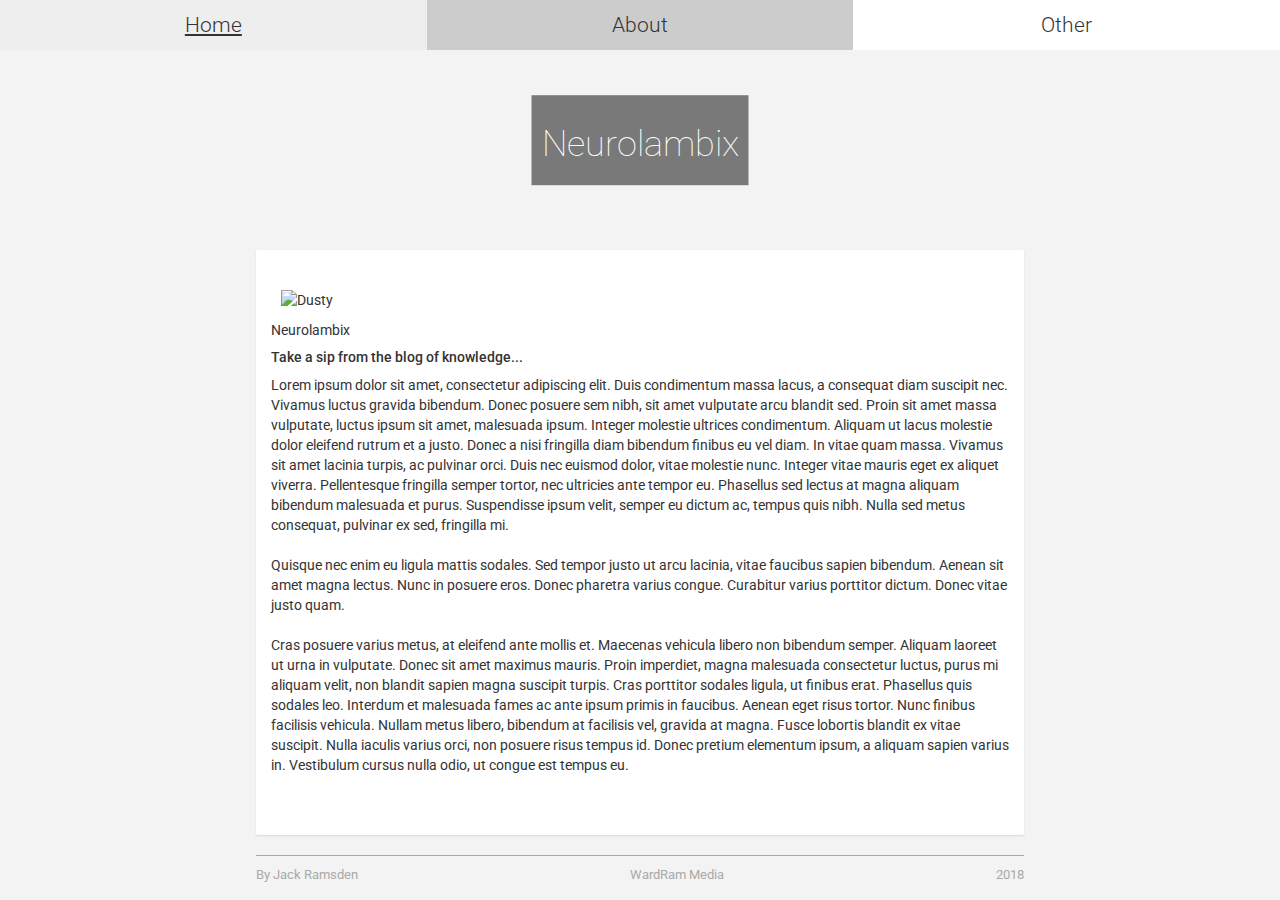
==== about.htm @ 0b2efec2 "Re-add about and other" ====
<!DOCTYPE html>
<html lang="en">
<head>
    <title>Blog Title Text continued</title>
    <meta charset="UTF-8">
    <meta name="viewport" content="width=device-width, initial-scale=1">
    <!-- Links -->
    <script src="JS/app.js"></script>
    <link rel="stylesheet" type="text/css" href="CSS/app.css">
    <link href="https://fonts.googleapis.com/css?family=Roboto:100,300,400,500,700,900" rel="stylesheet">
    <!-- jQuery -->
    <script src="https://ajax.googleapis.com/ajax/libs/jquery/3.3.1/jquery.min.js"></script>
    <!-- Bootstrap CSS -->
    <link rel="stylesheet" href="https://maxcdn.bootstrapcdn.com/bootstrap/3.3.7/css/bootstrap.min.css">
    <!-- Bootstrap JS -->
    <script src="https://maxcdn.bootstrapcdn.com/bootstrap/3.3.7/js/bootstrap.min.js"></script>       
</head>

<body>
<!--***** Nav *****-->
    <nav class="navbar">
        <!--<div class="<container-fluid content-width">-->
            <div class="text-center">
                <ul class="nav navbar-flex">
                    <li><a href="index.htm" class="nav-link">Home</a></li>
                    <li class="center-nav-option active"><a href="about.htm" class="nav-link">About</a></li>
                    <li><a href="other.htm" class="nav-link">Other</a></li>
                </ul>
            </div>
        <!--</div>-->
    </nav>

<!--***** Hero *****-->
    <div class="hero-bck" style="height: 20%;">
      <div class="hero-text">
        <h1>Neurolambix</h1>
            <!--<img class="img-circle hero-img" src="Image/dusty.jpg" alt="Dusty"/>
        <h5>Take a sip from the blog of knowledge...</h5>-->
      </div>
    </div>

	<button onclick="topFunction()" id="scrollTop" title="Go to top"><span class="glyphicon glyphicon-chevron-up" aria-hidden="true"></span></button>
<!--***** About *****-->
    <div class="container-fluid blog-bg-1 content-section content-width">
        <div class="about">
            <img class="about-img hero-img" src="Image/dusty.jpg" alt="Dusty"/>
            <div class="about-content">
                <p class="about-title">Neurolambix</p>
                <h5>Take a sip from the blog of knowledge...</h5>
                <p>Lorem ipsum dolor sit amet, consectetur adipiscing elit. Duis condimentum massa lacus, a consequat diam suscipit nec. Vivamus luctus gravida bibendum. Donec posuere sem nibh, sit amet vulputate arcu blandit sed. Proin sit amet massa vulputate, luctus ipsum sit amet, malesuada ipsum. Integer molestie ultrices condimentum. Aliquam ut lacus molestie dolor eleifend rutrum et a justo. Donec a nisi fringilla diam bibendum finibus eu vel diam. In vitae quam massa. Vivamus sit amet lacinia turpis, ac pulvinar orci. Duis nec euismod dolor, vitae molestie nunc. Integer vitae mauris eget ex aliquet viverra. Pellentesque fringilla semper tortor, nec ultricies ante tempor eu. Phasellus sed lectus at magna aliquam bibendum malesuada et purus. Suspendisse ipsum velit, semper eu dictum ac, tempus quis nibh. Nulla sed metus consequat, pulvinar ex sed, fringilla mi.
                <br/>
                <br/>
                Quisque nec enim eu ligula mattis sodales. Sed tempor justo ut arcu lacinia, vitae faucibus sapien bibendum. Aenean sit amet magna lectus. Nunc in posuere eros. Donec pharetra varius congue. Curabitur varius porttitor dictum. Donec vitae justo quam.
                <br/>        
                <br/>        
                Cras posuere varius metus, at eleifend ante mollis et. Maecenas vehicula libero non bibendum semper. Aliquam laoreet ut urna in vulputate. Donec sit amet maximus mauris. Proin imperdiet, magna malesuada consectetur luctus, purus mi aliquam velit, non blandit sapien magna suscipit turpis. Cras porttitor sodales ligula, ut finibus erat. Phasellus quis sodales leo. Interdum et malesuada fames ac ante ipsum primis in faucibus. Aenean eget risus tortor. Nunc finibus facilisis vehicula. Nullam metus libero, bibendum at facilisis vel, gravida at magna. Fusce lobortis blandit ex vitae suscipit. Nulla iaculis varius orci, non posuere risus tempus id. Donec pretium elementum ipsum, a aliquam sapien varius in. Vestibulum cursus nulla odio, ut congue est tempus eu.</p>
            </div>
        </div>
    </div>

    
<footer>
    <div class="footer-rule content-width"></div>
    <div class="text-center footer-text content-width">
        <p>By Jack Ramsden</p>
        <p>WardRam Media</p>
        <p>2018</p>
    </div>

</footer>
</body>
</html>
---- CSS/app.css ----
body {
    font-family: 'Roboto', sans-serif!important;
	background-color: #f3f3f3!important;
}
body, html {
    height: 100%;
}
footer div p {
    color: #aaa;
    font-size: 0.9em;
}
.footer-rule {
    height: 1px;
    background-color: #aaa;
    margin-top: 10px;
    margin-bottom: 10px;
    margin-left: auto;
    margin-right: auto;
}
.footer-text {
    margin: auto;
    display: flex;
    justify-content: space-between;
}

/***** Start Responsive *****/
.content-width{
	width: 95%;
}
@media (min-width: 768px){
	.content-width {
		width: 60%;
	}
}
/***** End Responsive *****/

/***** Start Nav *****/
.navbar {
    margin-bottom: 0!important;
    border-radius: 0!important;
    width: 100%!important;
    top: 0!important;
    min-height: 50px!important;
    background: rgb(255, 255, 255)!important;
    border: 0px!important;
}
.navbar-flex {
    display: flex;
    justify-content: space-between;
}
.navbar-flex>li {
    width: 34%;
    border: 0px!important;
}
.navbar-flex>li>a {
    transition: background-color .2s;
}
.navbar-flex>li>a:hover {
    transition: background-color .2s;
    text-decoration: underline!important;
}
.nav-link{
    color: #333!important;
    font-weight: 300;
    font-size: 1.5em;
}
.nav-title{
    color: #333!important;
    font-weight: 100!important;
    font-size: 4em!important;
}
.active{
    text-decoration: none;
    background-color: #ccc;
}
/***** End Nav *****/

/****** Start Background Colours ******/
.bg-1 { 
    background-color: #1abc9c; /* Green */
    color: #fff;
}
.bg-2 { 
    background-color: #474e5d; /* Dark Blue */
    color: #fff;
}
.bg-3 { 
    background-color: #fff; /* White */
    color: #333;
}
/* Blog*/
.blog-bg-1 { 
    background-color: #fff; /* White */
    color: #333;
}
.blog-bg-2 { 
    background-color: #f1f1f1; /* Off White */
    color: #333;
}
/****** End Background Colours ******/

/****** Start Scroll Top ******/
#scrollTop {
    display: none;
    position: fixed;
    bottom: 20px;
    right: 30px;
    z-index: 99;
    border: none;
    outline: none;
    background-color: rgba(0, 0, 0, 0.3);
    color: white;
    cursor: pointer;
    padding: 15px 15px 10px 15px;
    border-radius: 10px;
    font-size: 18px;
}

#scrollTop:hover {
    background-color: rgba(0, 0, 0, 0.6); /* Add a dark-grey background on hover */
}
/****** End Scroll Top ******/

/***** Start Hero *****/
.hero-bck {
    /* The image used */
    background-image: url("../Image/holdbanner.jpg");
    /* Set a specific height */
    height: 70%;
    /* Position and center the image to scale nicely on all screens */
    background-position: center;
    background-repeat: no-repeat;
    background-size: cover;
    position: relative;
}
/* Place text in the middle of the image */
.hero-text {
    text-align: center;
    position: absolute;
    top: 50%;
    left: 50%;
    transform: translate(-50%, -50%);
    color: white;
    background: rgba(0, 0, 0, 0.5);
    padding: 10px;
}
.hero-text h1 {
    font-weight: 100;
}
.hero-img {
    object-fit: cover;
    width: 250px;
    height: 250px;
    margin: 10px;
}
/***** End Hero *****/

/***** Start Blog *****/
.blog-subtitle {
	margin-left: auto;
	margin-right: auto;
	margin-top: 20px;
	color: #aaa;
    font-weight: 100;
    font-size: 3em;
}
.content-section {
    padding-top: 30px;
    padding-bottom: 50px;
    margin: 20px;
    border-radius: 2px;
    box-shadow: 0 1px 2px rgba(0, 0, 0, 0.1);
    transition: box-shadow .3s;
}
.content-section:hover {
    box-shadow: 0 5px 15px rgba(0, 0, 0, 0.3);
}
.content-section h3 {
}
.content-section .subtext {
    color: #aaa;
    font-size: 0.9em;
    margin-bottom: 30px;
}
/***** End Blog *****/
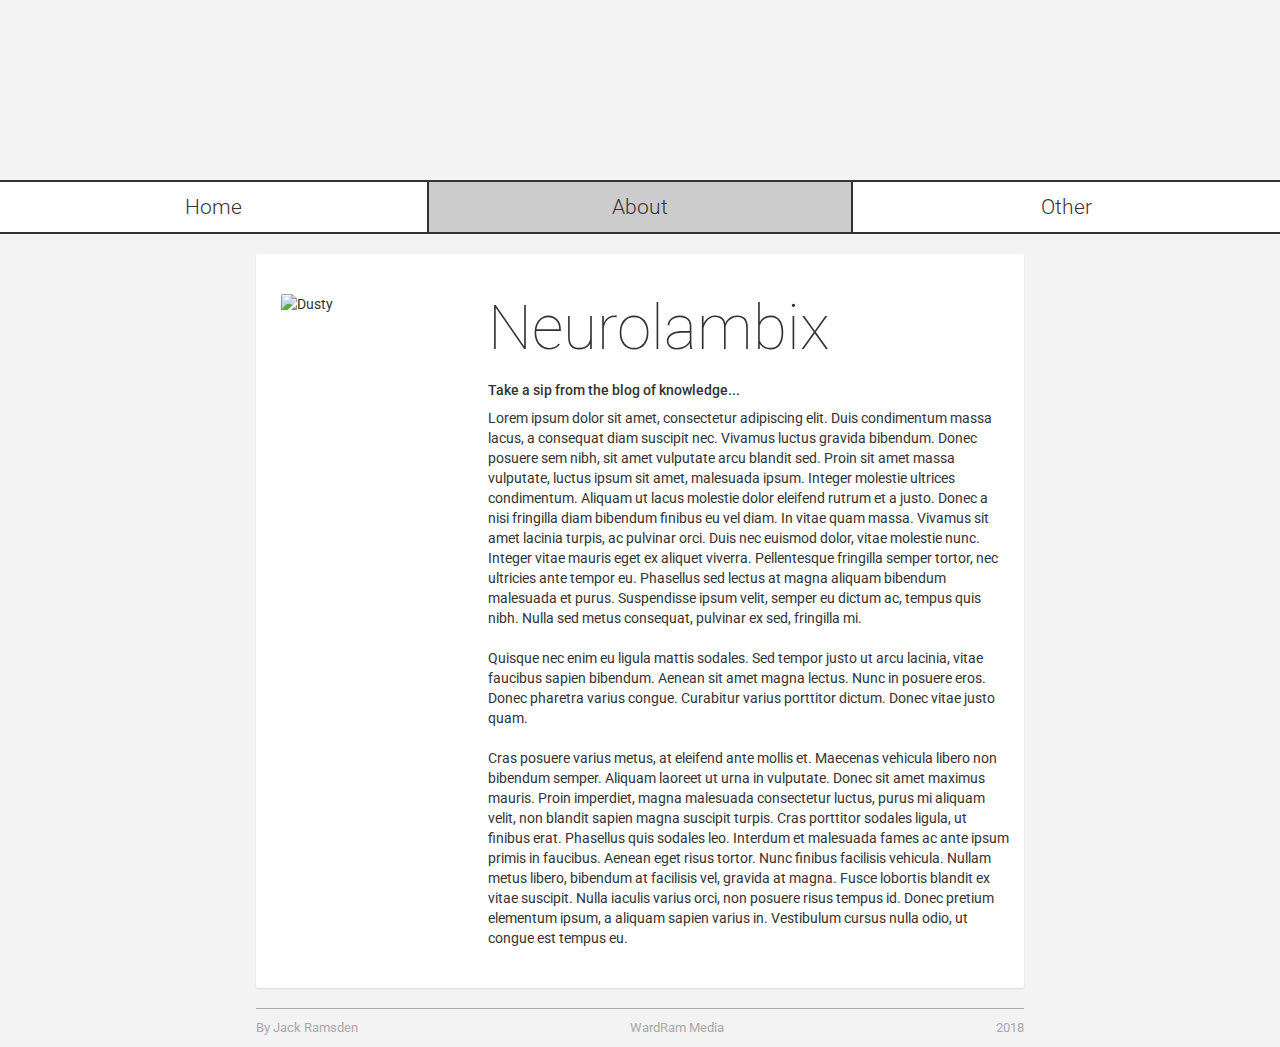
==== commit fb274114: "Initial restyling" ====
--- a/about.htm
+++ b/about.htm
@@ -17,6 +17,15 @@
 </head>
 
 <body>
+<!--***** Hero *****-->
+    <div class="hero-bck" style="height: 20%;">
+      <!--<div class="hero-text">
+        <h1>Neurolambix</h1>
+            <!--<img class="img-circle hero-img" src="Image/dusty.jpg" alt="Dusty"/>
+        <h5>Take a sip from the blog of knowledge...</h5>
+      </div>-->
+    </div>
+
 <!--***** Nav *****-->
     <nav class="navbar">
         <!--<div class="<container-fluid content-width">-->
@@ -29,16 +38,7 @@
             </div>
         <!--</div>-->
     </nav>
-
-<!--***** Hero *****-->
-    <div class="hero-bck" style="height: 20%;">
-      <div class="hero-text">
-        <h1>Neurolambix</h1>
-            <!--<img class="img-circle hero-img" src="Image/dusty.jpg" alt="Dusty"/>
-        <h5>Take a sip from the blog of knowledge...</h5>-->
-      </div>
-    </div>
-
+    
 	<button onclick="topFunction()" id="scrollTop" title="Go to top"><span class="glyphicon glyphicon-chevron-up" aria-hidden="true"></span></button>
 <!--***** About *****-->
     <div class="container-fluid blog-bg-1 content-section content-width">
--- a/CSS/app.css
+++ b/CSS/app.css
@@ -47,10 +47,11 @@
 .navbar-flex {
     display: flex;
     justify-content: space-between;
+    border-top: 2px solid #333;
+    border-bottom: 2px solid #333;
 }
 .navbar-flex>li {
     width: 34%;
-    border: 0px!important;
 }
 .navbar-flex>li>a {
     transition: background-color .2s;
@@ -58,6 +59,10 @@
 .navbar-flex>li>a:hover {
     transition: background-color .2s;
     text-decoration: underline!important;
+}
+.center-nav-option{
+    border-left: 2px solid #333;
+    border-right: 2px solid #333;
 }
 .nav-link{
     color: #333!important;
@@ -124,7 +129,7 @@
 /***** Start Hero *****/
 .hero-bck {
     /* The image used */
-    background-image: url("../Image/holdbanner.jpg");
+    background-image: url("../Image/holdbanner2.JPG");
     /* Set a specific height */
     height: 70%;
     /* Position and center the image to scale nicely on all screens */
@@ -135,17 +140,18 @@
 }
 /* Place text in the middle of the image */
 .hero-text {
-    text-align: center;
+    /*text-align: center;
     position: absolute;
     top: 50%;
     left: 50%;
-    transform: translate(-50%, -50%);
+    transform: translate(-50%, -50%);*/
     color: white;
     background: rgba(0, 0, 0, 0.5);
     padding: 10px;
 }
 .hero-text h1 {
     font-weight: 100;
+    font-size: 62px;
 }
 .hero-img {
     object-fit: cover;
@@ -166,7 +172,6 @@
 }
 .content-section {
     padding-top: 30px;
-    padding-bottom: 50px;
     margin: 20px;
     border-radius: 2px;
     box-shadow: 0 1px 2px rgba(0, 0, 0, 0.1);
@@ -182,4 +187,31 @@
     font-size: 0.9em;
     margin-bottom: 30px;
 }
-/***** End Blog *****/+.tags{
+    margin: 40px 0px 15px 0px;
+}
+.tags>span{
+    margin-right: 4px;
+}
+/***** End Blog *****/
+
+.about{
+    margin-bottom:30px;
+    display: flex;
+    
+}
+.about-title{
+    font-weight: 100;
+    font-size: 62px;
+}
+.about-img {
+    object-fit: cover;
+    width: 250px;
+    height: 250px;
+    margin: 10px;
+    border-radius: 2px;
+}
+.about-content{
+    margin-left: 20px;
+    width: 100%;
+}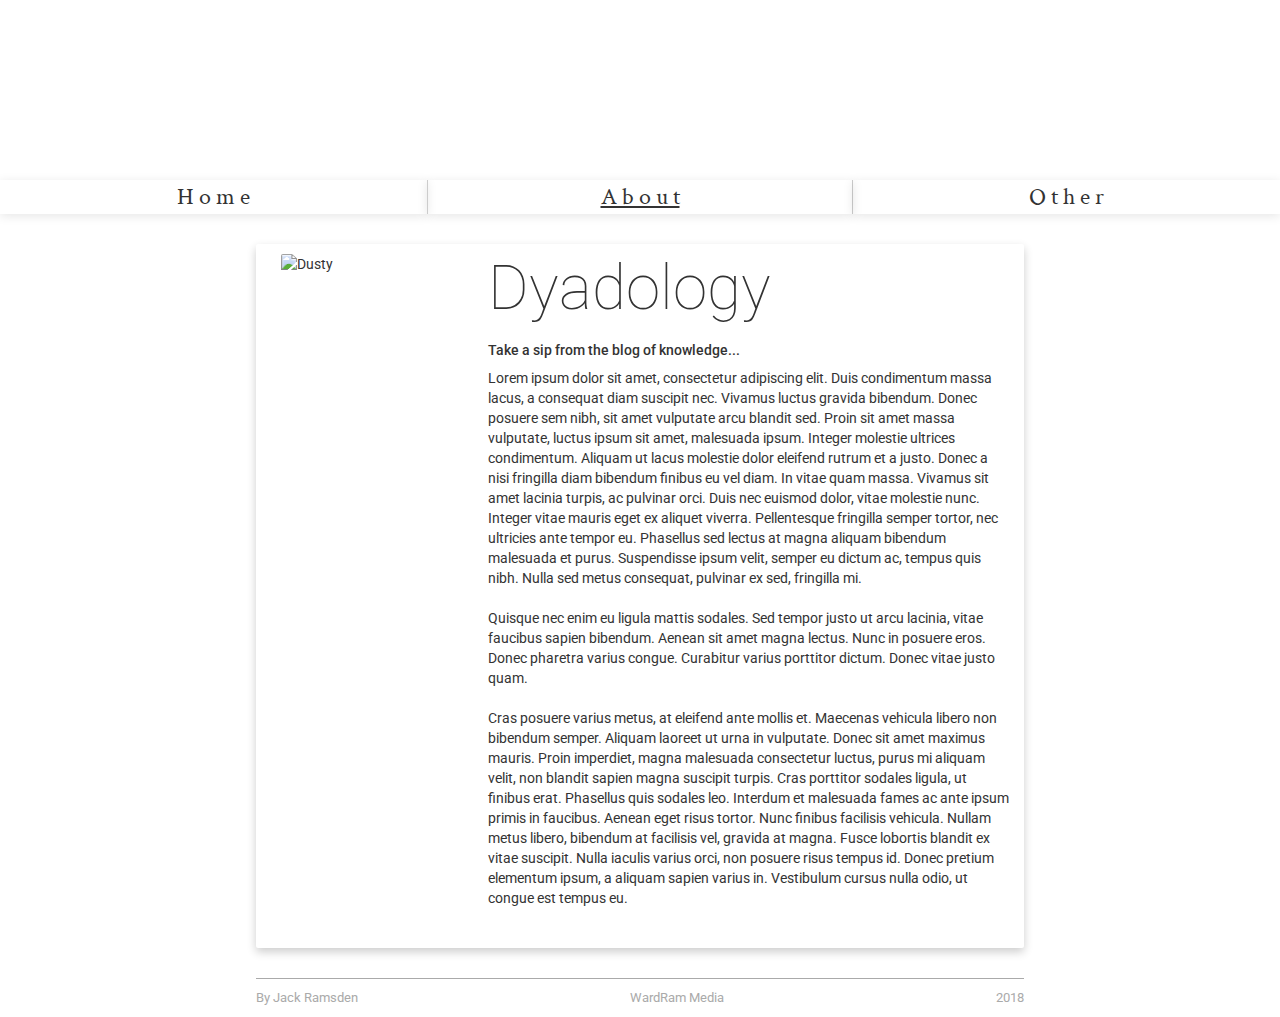
==== commit cc69cec5: "Banner" ====
--- a/about.htm
+++ b/about.htm
@@ -1,13 +1,14 @@
 <!DOCTYPE html>
 <html lang="en">
 <head>
-    <title>Blog Title Text continued</title>
+    <title>Dyadology</title>
     <meta charset="UTF-8">
     <meta name="viewport" content="width=device-width, initial-scale=1">
     <!-- Links -->
     <script src="JS/app.js"></script>
     <link rel="stylesheet" type="text/css" href="CSS/app.css">
     <link href="https://fonts.googleapis.com/css?family=Roboto:100,300,400,500,700,900" rel="stylesheet">
+    <link href="https://fonts.googleapis.com/css?family=Crimson+Text" rel="stylesheet">
     <!-- jQuery -->
     <script src="https://ajax.googleapis.com/ajax/libs/jquery/3.3.1/jquery.min.js"></script>
     <!-- Bootstrap CSS -->
@@ -31,9 +32,9 @@
         <!--<div class="<container-fluid content-width">-->
             <div class="text-center">
                 <ul class="nav navbar-flex">
-                    <li><a href="index.htm" class="nav-link">Home</a></li>
-                    <li class="center-nav-option active"><a href="about.htm" class="nav-link">About</a></li>
-                    <li><a href="other.htm" class="nav-link">Other</a></li>
+                    <li><a href="index.htm" class="nav-link">H o m e</a></li>
+                    <li class="center-nav-option active"><a href="about.htm" class="nav-link">A b o u t</a></li>
+                    <li><a href="other.htm" class="nav-link">O t h e r</a></li>
                 </ul>
             </div>
         <!--</div>-->
@@ -45,7 +46,7 @@
         <div class="about">
             <img class="about-img hero-img" src="Image/dusty.jpg" alt="Dusty"/>
             <div class="about-content">
-                <p class="about-title">Neurolambix</p>
+                <p class="about-title">Dyadology</p>
                 <h5>Take a sip from the blog of knowledge...</h5>
                 <p>Lorem ipsum dolor sit amet, consectetur adipiscing elit. Duis condimentum massa lacus, a consequat diam suscipit nec. Vivamus luctus gravida bibendum. Donec posuere sem nibh, sit amet vulputate arcu blandit sed. Proin sit amet massa vulputate, luctus ipsum sit amet, malesuada ipsum. Integer molestie ultrices condimentum. Aliquam ut lacus molestie dolor eleifend rutrum et a justo. Donec a nisi fringilla diam bibendum finibus eu vel diam. In vitae quam massa. Vivamus sit amet lacinia turpis, ac pulvinar orci. Duis nec euismod dolor, vitae molestie nunc. Integer vitae mauris eget ex aliquet viverra. Pellentesque fringilla semper tortor, nec ultricies ante tempor eu. Phasellus sed lectus at magna aliquam bibendum malesuada et purus. Suspendisse ipsum velit, semper eu dictum ac, tempus quis nibh. Nulla sed metus consequat, pulvinar ex sed, fringilla mi.
                 <br/>
--- a/CSS/app.css
+++ b/CSS/app.css
@@ -1,6 +1,6 @@
 body {
     font-family: 'Roboto', sans-serif!important;
-	background-color: #f3f3f3!important;
+	/*background-color: #f3f3f3!important;*/
 }
 body, html {
     height: 100%;
@@ -40,34 +40,39 @@
     border-radius: 0!important;
     width: 100%!important;
     top: 0!important;
-    min-height: 50px!important;
+    min-height: 20px!important;
     background: rgb(255, 255, 255)!important;
     border: 0px!important;
 }
 .navbar-flex {
     display: flex;
     justify-content: space-between;
-    border-top: 2px solid #333;
-    border-bottom: 2px solid #333;
+    font-family:  'Crimson Text', serif;
+    /*border-top: 1px solid #333;
+    border-bottom: 1px solid #333;*/
 }
 .navbar-flex>li {
     width: 34%;
+    box-shadow: 0 2px 10px rgba(0, 0, 0, 0.1);
 }
 .navbar-flex>li>a {
-    transition: background-color .2s;
+    padding: 0px!important;
+    transition: box-shadow .2s;
+    
 }
 .navbar-flex>li>a:hover {
-    transition: background-color .2s;
+    box-shadow: 0 2px 10px rgba(0, 0, 0, 0.2);
     text-decoration: underline!important;
+    background-color: #fff!important;
 }
 .center-nav-option{
-    border-left: 2px solid #333;
-    border-right: 2px solid #333;
+    border-left: 1px solid #ccc;
+    border-right: 1px solid #ccc;
 }
 .nav-link{
     color: #333!important;
-    font-weight: 300;
-    font-size: 1.5em;
+    font-weight: 100;
+    font-size: 1.7em;
 }
 .nav-title{
     color: #333!important;
@@ -75,8 +80,8 @@
     font-size: 4em!important;
 }
 .active{
-    text-decoration: none;
-    background-color: #ccc;
+    text-decoration: underline;
+    /*background-color: #ccc;*/
 }
 /***** End Nav *****/
 
@@ -113,23 +118,23 @@
     z-index: 99;
     border: none;
     outline: none;
-    background-color: rgba(0, 0, 0, 0.3);
+    background-color: rgba(0, 0, 0, 0.9);
     color: white;
     cursor: pointer;
-    padding: 15px 15px 10px 15px;
-    border-radius: 10px;
+    padding: 10px 10px 5px 10px;
+    border-radius: 2px;
     font-size: 18px;
 }
 
-#scrollTop:hover {
-    background-color: rgba(0, 0, 0, 0.6); /* Add a dark-grey background on hover */
-}
+/*#scrollTop:hover {
+    background-color: rgba(0, 0, 0, 1); /* Add a dark-grey background on hover 
+}*/
 /****** End Scroll Top ******/
 
 /***** Start Hero *****/
 .hero-bck {
     /* The image used */
-    background-image: url("../Image/holdbanner2.JPG");
+    background-image: url("../Image/banner.png");
     /* Set a specific height */
     height: 70%;
     /* Position and center the image to scale nicely on all screens */
@@ -171,19 +176,20 @@
     font-size: 3em;
 }
 .content-section {
-    padding-top: 30px;
-    margin: 20px;
+    /*padding-top: 30px;*/
+    margin: 30px;
     border-radius: 2px;
-    box-shadow: 0 1px 2px rgba(0, 0, 0, 0.1);
+    box-shadow: 0 4px 10px rgba(0, 0, 0, 0.2);
     transition: box-shadow .3s;
 }
 .content-section:hover {
-    box-shadow: 0 5px 15px rgba(0, 0, 0, 0.3);
+    box-shadow: 0 5px 15px rgba(0, 0, 0, 0.4);
 }
 .content-section h3 {
+    font-family:  'Crimson Text', serif;
+    font-size: 34px;
 }
 .content-section .subtext {
-    color: #aaa;
     font-size: 0.9em;
     margin-bottom: 30px;
 }
@@ -198,7 +204,6 @@
 .about{
     margin-bottom:30px;
     display: flex;
-    
 }
 .about-title{
     font-weight: 100;
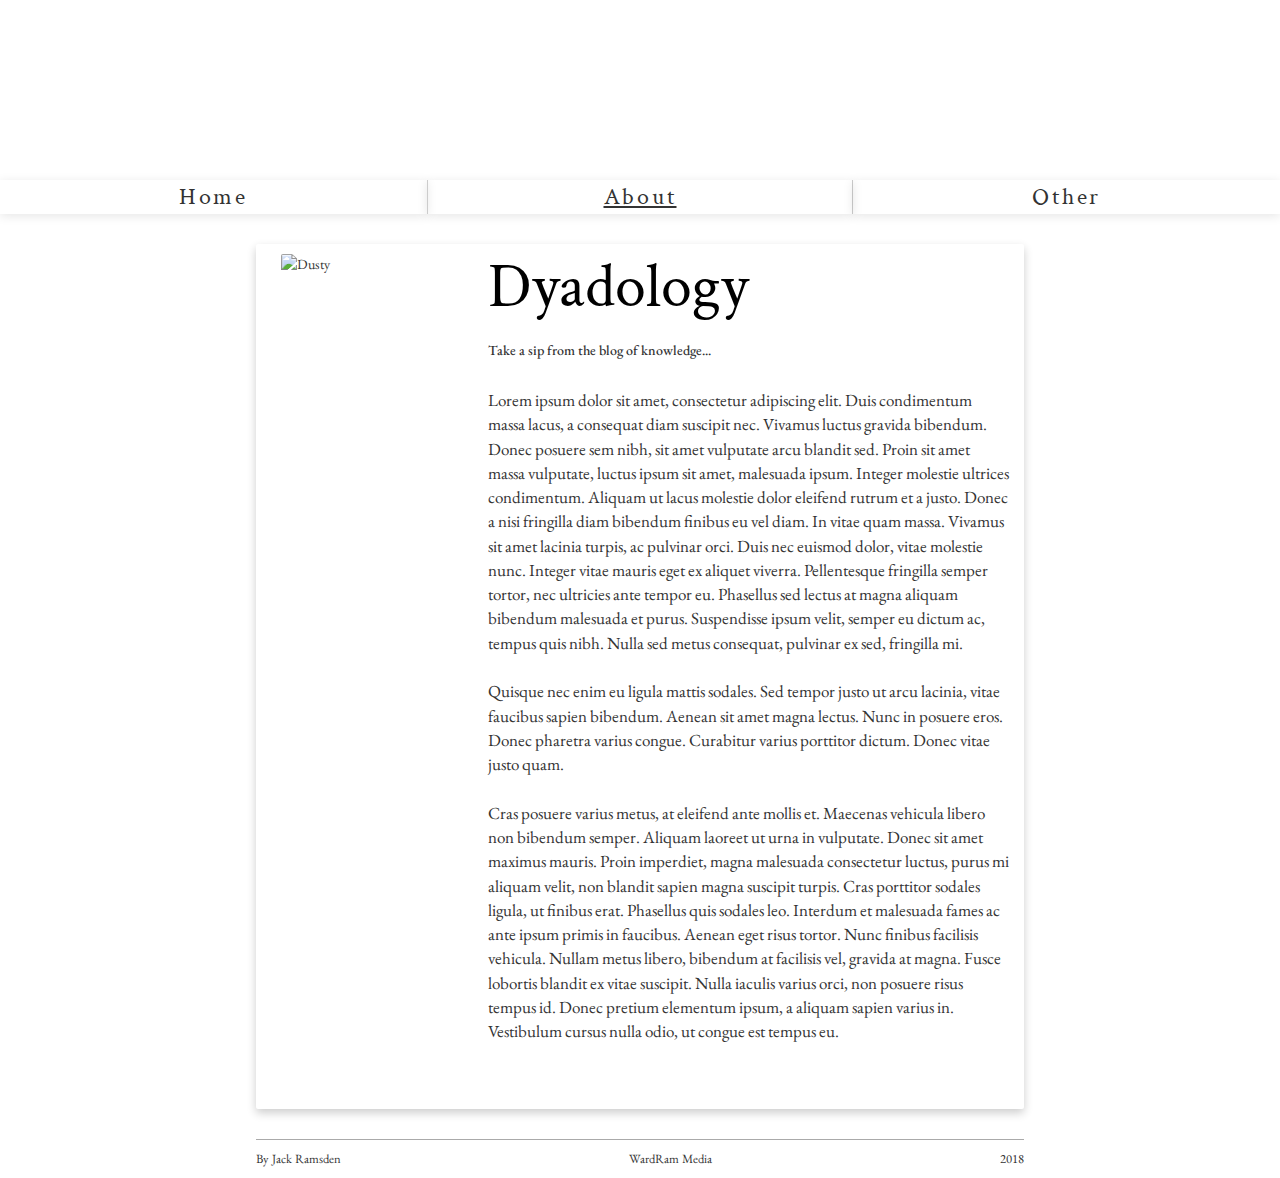
==== commit 81b64d66: "Subtext" ====
--- a/about.htm
+++ b/about.htm
@@ -7,8 +7,7 @@
     <!-- Links -->
     <script src="JS/app.js"></script>
     <link rel="stylesheet" type="text/css" href="CSS/app.css">
-    <link href="https://fonts.googleapis.com/css?family=Roboto:100,300,400,500,700,900" rel="stylesheet">
-    <link href="https://fonts.googleapis.com/css?family=Crimson+Text" rel="stylesheet">
+    <link href="https://fonts.googleapis.com/css?family=Crimson+Text|EB+Garamond|Roboto" rel="stylesheet">
     <!-- jQuery -->
     <script src="https://ajax.googleapis.com/ajax/libs/jquery/3.3.1/jquery.min.js"></script>
     <!-- Bootstrap CSS -->
@@ -32,9 +31,9 @@
         <!--<div class="<container-fluid content-width">-->
             <div class="text-center">
                 <ul class="nav navbar-flex">
-                    <li><a href="index.htm" class="nav-link">H o m e</a></li>
-                    <li class="center-nav-option active"><a href="about.htm" class="nav-link">A b o u t</a></li>
-                    <li><a href="other.htm" class="nav-link">O t h e r</a></li>
+                    <li><a href="index.htm" class="nav-link">Home</a></li>
+                    <li class="center-nav-option active"><a href="about.htm" class="nav-link">About</a></li>
+                    <li><a href="other.htm" class="nav-link">Other</a></li>
                 </ul>
             </div>
         <!--</div>-->
@@ -44,11 +43,11 @@
 <!--***** About *****-->
     <div class="container-fluid blog-bg-1 content-section content-width">
         <div class="about">
-            <img class="about-img hero-img" src="Image/dusty.jpg" alt="Dusty"/>
+            <img class="about-img" src="Image/aboutbanner.png" alt="Dusty"/>
             <div class="about-content">
                 <p class="about-title">Dyadology</p>
                 <h5>Take a sip from the blog of knowledge...</h5>
-                <p>Lorem ipsum dolor sit amet, consectetur adipiscing elit. Duis condimentum massa lacus, a consequat diam suscipit nec. Vivamus luctus gravida bibendum. Donec posuere sem nibh, sit amet vulputate arcu blandit sed. Proin sit amet massa vulputate, luctus ipsum sit amet, malesuada ipsum. Integer molestie ultrices condimentum. Aliquam ut lacus molestie dolor eleifend rutrum et a justo. Donec a nisi fringilla diam bibendum finibus eu vel diam. In vitae quam massa. Vivamus sit amet lacinia turpis, ac pulvinar orci. Duis nec euismod dolor, vitae molestie nunc. Integer vitae mauris eget ex aliquet viverra. Pellentesque fringilla semper tortor, nec ultricies ante tempor eu. Phasellus sed lectus at magna aliquam bibendum malesuada et purus. Suspendisse ipsum velit, semper eu dictum ac, tempus quis nibh. Nulla sed metus consequat, pulvinar ex sed, fringilla mi.
+                <p class="content-text">Lorem ipsum dolor sit amet, consectetur adipiscing elit. Duis condimentum massa lacus, a consequat diam suscipit nec. Vivamus luctus gravida bibendum. Donec posuere sem nibh, sit amet vulputate arcu blandit sed. Proin sit amet massa vulputate, luctus ipsum sit amet, malesuada ipsum. Integer molestie ultrices condimentum. Aliquam ut lacus molestie dolor eleifend rutrum et a justo. Donec a nisi fringilla diam bibendum finibus eu vel diam. In vitae quam massa. Vivamus sit amet lacinia turpis, ac pulvinar orci. Duis nec euismod dolor, vitae molestie nunc. Integer vitae mauris eget ex aliquet viverra. Pellentesque fringilla semper tortor, nec ultricies ante tempor eu. Phasellus sed lectus at magna aliquam bibendum malesuada et purus. Suspendisse ipsum velit, semper eu dictum ac, tempus quis nibh. Nulla sed metus consequat, pulvinar ex sed, fringilla mi.
                 <br/>
                 <br/>
                 Quisque nec enim eu ligula mattis sodales. Sed tempor justo ut arcu lacinia, vitae faucibus sapien bibendum. Aenean sit amet magna lectus. Nunc in posuere eros. Donec pharetra varius congue. Curabitur varius porttitor dictum. Donec vitae justo quam.
--- a/CSS/app.css
+++ b/CSS/app.css
@@ -1,18 +1,18 @@
 body {
-    font-family: 'Roboto', sans-serif!important;
+    /*font-family: 'Roboto', sans-serif!important;*/
+    font-family: 'EB Garamond', sans-serif!important;
 	/*background-color: #f3f3f3!important;*/
 }
 body, html {
     height: 100%;
 }
 footer div p {
-    color: #aaa;
+    color: #333;
     font-size: 0.9em;
 }
 .footer-rule {
     height: 1px;
     background-color: #aaa;
-    margin-top: 10px;
     margin-bottom: 10px;
     margin-left: auto;
     margin-right: auto;
@@ -48,6 +48,7 @@
     display: flex;
     justify-content: space-between;
     font-family:  'Crimson Text', serif;
+    letter-spacing: 0.2em;
     /*border-top: 1px solid #333;
     border-bottom: 1px solid #333;*/
 }
@@ -136,7 +137,7 @@
     /* The image used */
     background-image: url("../Image/banner.png");
     /* Set a specific height */
-    height: 70%;
+    height: 65%;
     /* Position and center the image to scale nicely on all screens */
     background-position: center;
     background-repeat: no-repeat;
@@ -188,16 +189,33 @@
 .content-section h3 {
     font-family:  'Crimson Text', serif;
     font-size: 34px;
+    color: black;
 }
 .content-section .subtext {
-    font-size: 0.9em;
-    margin-bottom: 30px;
+    font-size: 1.1em;
+    letter-spacing: 0.1em;
+}
+.content-text{
+    font-family: 'EB Garamond', sans-serif!important;
+    font-size: 17px;
+    margin-top: 30px;
+    margin-bottom: 35px;
 }
 .tags{
-    margin: 40px 0px 15px 0px;
+    margin: 0px 0px 15px 0px;
 }
 .tags>span{
     margin-right: 4px;
+}
+.label-default {
+    background-color: #333!important;
+}
+.label {
+    padding: .3em .6em .3em!important;
+    font-weight: 500!important;
+    border-radius: 1px!important;
+    font-size: 90%!important;
+    letter-spacing: 0.1em;
 }
 /***** End Blog *****/
 
@@ -206,13 +224,14 @@
     display: flex;
 }
 .about-title{
+    font-family:  'Crimson Text', serif;
     font-weight: 100;
     font-size: 62px;
+    color: black;
 }
 .about-img {
     object-fit: cover;
     width: 250px;
-    height: 250px;
     margin: 10px;
     border-radius: 2px;
 }
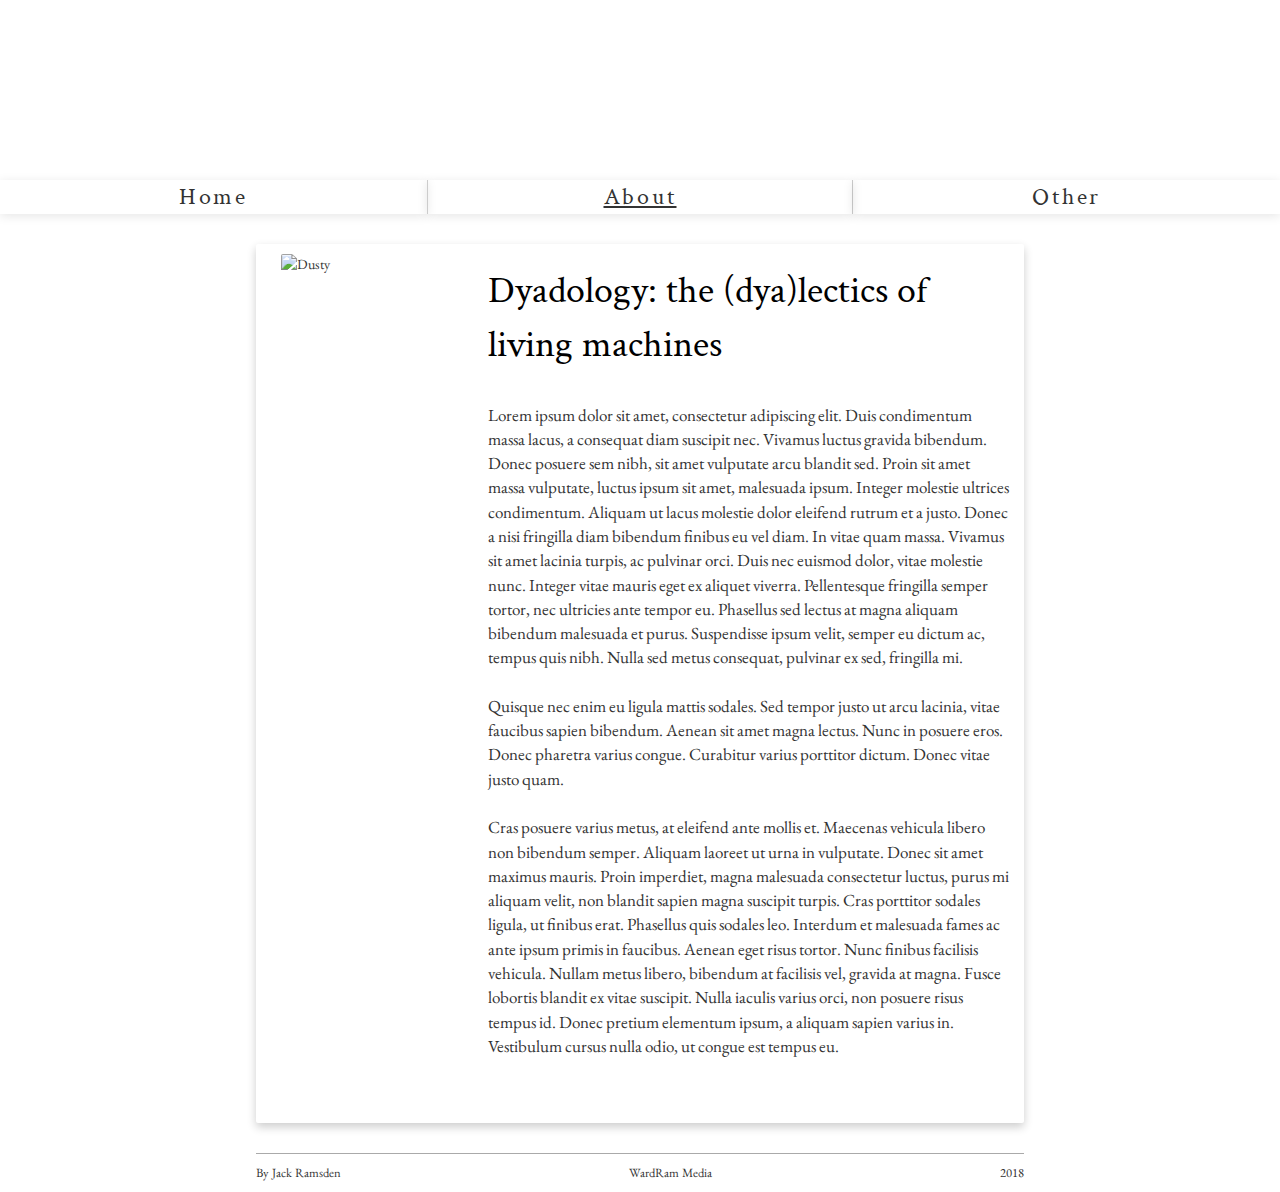
==== commit 0ddcb89c: "About title" ====
--- a/about.htm
+++ b/about.htm
@@ -45,8 +45,7 @@
         <div class="about">
             <img class="about-img" src="Image/aboutbanner.png" alt="Dusty"/>
             <div class="about-content">
-                <p class="about-title">Dyadology</p>
-                <h5>Take a sip from the blog of knowledge...</h5>
+                <p class="about-title">Dyadology: the (dya)lectics of living machines</p>
                 <p class="content-text">Lorem ipsum dolor sit amet, consectetur adipiscing elit. Duis condimentum massa lacus, a consequat diam suscipit nec. Vivamus luctus gravida bibendum. Donec posuere sem nibh, sit amet vulputate arcu blandit sed. Proin sit amet massa vulputate, luctus ipsum sit amet, malesuada ipsum. Integer molestie ultrices condimentum. Aliquam ut lacus molestie dolor eleifend rutrum et a justo. Donec a nisi fringilla diam bibendum finibus eu vel diam. In vitae quam massa. Vivamus sit amet lacinia turpis, ac pulvinar orci. Duis nec euismod dolor, vitae molestie nunc. Integer vitae mauris eget ex aliquet viverra. Pellentesque fringilla semper tortor, nec ultricies ante tempor eu. Phasellus sed lectus at magna aliquam bibendum malesuada et purus. Suspendisse ipsum velit, semper eu dictum ac, tempus quis nibh. Nulla sed metus consequat, pulvinar ex sed, fringilla mi.
                 <br/>
                 <br/>
--- a/CSS/app.css
+++ b/CSS/app.css
@@ -74,6 +74,8 @@
     color: #333!important;
     font-weight: 100;
     font-size: 1.7em;
+    -webkit-font-smoothing: antialiased;
+    -moz-osx-font-smoothing: grayscale;
 }
 .nav-title{
     color: #333!important;
@@ -226,7 +228,8 @@
 .about-title{
     font-family:  'Crimson Text', serif;
     font-weight: 100;
-    font-size: 62px;
+    font-size: 38px;
+    margin-top: 20px;
     color: black;
 }
 .about-img {
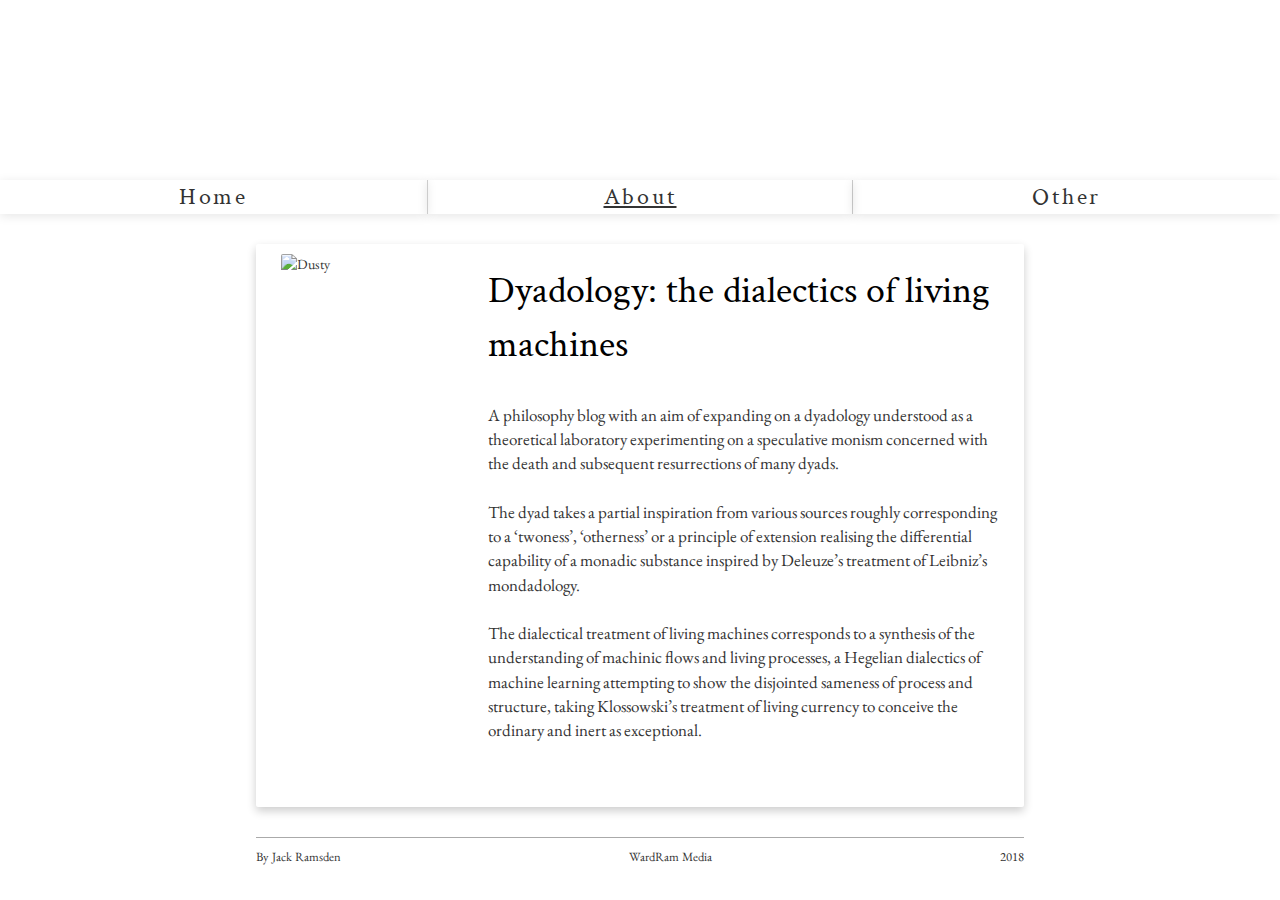
==== commit e0dde05b: "About Text" ====
--- a/about.htm
+++ b/about.htm
@@ -45,14 +45,14 @@
         <div class="about">
             <img class="about-img" src="Image/aboutbanner.png" alt="Dusty"/>
             <div class="about-content">
-                <p class="about-title">Dyadology: the (dya)lectics of living machines</p>
-                <p class="content-text">Lorem ipsum dolor sit amet, consectetur adipiscing elit. Duis condimentum massa lacus, a consequat diam suscipit nec. Vivamus luctus gravida bibendum. Donec posuere sem nibh, sit amet vulputate arcu blandit sed. Proin sit amet massa vulputate, luctus ipsum sit amet, malesuada ipsum. Integer molestie ultrices condimentum. Aliquam ut lacus molestie dolor eleifend rutrum et a justo. Donec a nisi fringilla diam bibendum finibus eu vel diam. In vitae quam massa. Vivamus sit amet lacinia turpis, ac pulvinar orci. Duis nec euismod dolor, vitae molestie nunc. Integer vitae mauris eget ex aliquet viverra. Pellentesque fringilla semper tortor, nec ultricies ante tempor eu. Phasellus sed lectus at magna aliquam bibendum malesuada et purus. Suspendisse ipsum velit, semper eu dictum ac, tempus quis nibh. Nulla sed metus consequat, pulvinar ex sed, fringilla mi.
+                <p class="about-title">Dyadology: the dialectics of living machines</p>
+                <p class="content-text">A philosophy blog with an aim of expanding on a dyadology understood as a theoretical laboratory experimenting on a speculative monism concerned with the death and subsequent resurrections of many dyads.
                 <br/>
                 <br/>
-                Quisque nec enim eu ligula mattis sodales. Sed tempor justo ut arcu lacinia, vitae faucibus sapien bibendum. Aenean sit amet magna lectus. Nunc in posuere eros. Donec pharetra varius congue. Curabitur varius porttitor dictum. Donec vitae justo quam.
-                <br/>        
-                <br/>        
-                Cras posuere varius metus, at eleifend ante mollis et. Maecenas vehicula libero non bibendum semper. Aliquam laoreet ut urna in vulputate. Donec sit amet maximus mauris. Proin imperdiet, magna malesuada consectetur luctus, purus mi aliquam velit, non blandit sapien magna suscipit turpis. Cras porttitor sodales ligula, ut finibus erat. Phasellus quis sodales leo. Interdum et malesuada fames ac ante ipsum primis in faucibus. Aenean eget risus tortor. Nunc finibus facilisis vehicula. Nullam metus libero, bibendum at facilisis vel, gravida at magna. Fusce lobortis blandit ex vitae suscipit. Nulla iaculis varius orci, non posuere risus tempus id. Donec pretium elementum ipsum, a aliquam sapien varius in. Vestibulum cursus nulla odio, ut congue est tempus eu.</p>
+                The dyad takes a partial inspiration from various sources roughly corresponding to a ‘twoness’, ‘otherness’ or a principle of extension realising the differential capability of a monadic substance inspired by Deleuze’s treatment of Leibniz’s mondadology.
+                <br/>
+                <br/>
+                The dialectical treatment of living machines corresponds to a synthesis of the understanding of machinic flows and living processes, a Hegelian dialectics of machine learning attempting to show the disjointed sameness of process and structure, taking Klossowski’s treatment of living currency to conceive the ordinary and inert as exceptional.</p>
             </div>
         </div>
     </div>
@@ -61,9 +61,9 @@
 <footer>
     <div class="footer-rule content-width"></div>
     <div class="text-center footer-text content-width">
-        <p>By Jack Ramsden</p>
-        <p>WardRam Media</p>
-        <p>2018</p>
+        <p class="text-left">By Jack Ramsden</p>
+        <p class="text-center">WardRam Media</p>
+        <p class="text-right">2018</p>
     </div>
 
 </footer>
